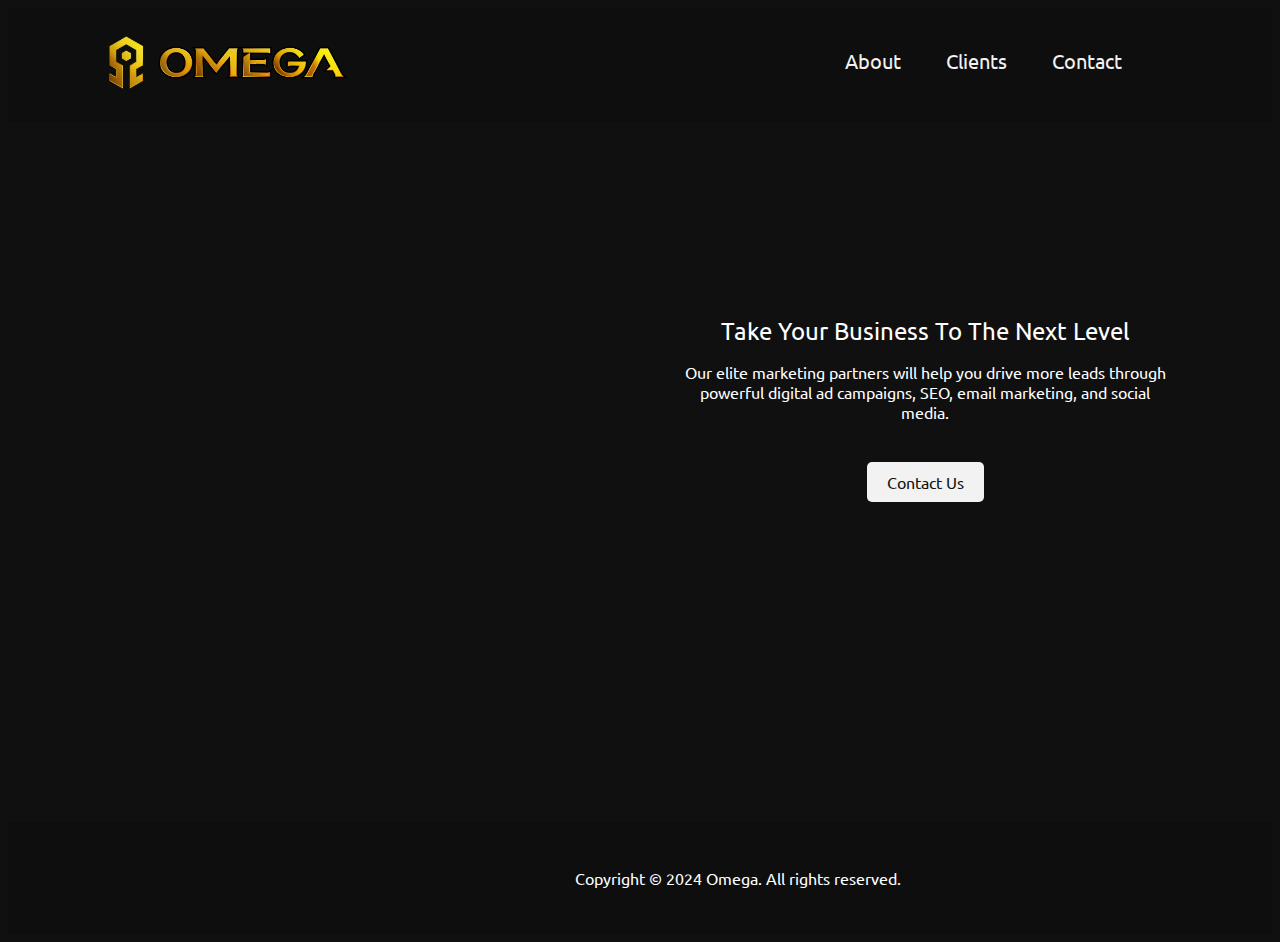
==== Pages/index.html @ 93f12dce "added all resources + pages, most of index.html done, outline for about.html done" ====
<!DOCTYPE html>
<html lang="en">
<head>
    <meta charset="UTF-8">
    <meta name="viewport" content="width=device-width, initial-scale=1.0">
    <link rel="stylesheet" href="../Styles/index.css">
    <meta name="description" content="Omega Marketing">
    <title>Omega Marketing</title>
</head>
<body>
    <div id="header">
        <header>
            <img src="../Assets/Logo.png" id="logo" alt="Omega Marketing Logo">
            <a href="contact.html" id="contactbutton1">Contact</a>
            <a href="clients.html">Clients</a>
            <a href="about.html">About</a>
        </header>
    </div>

    <main>
        <div id="content-container">
            <div id="video">
                <video src="../Assets/Video.mp4" autoplay muted></video>
            </div>
            <div id="text-content">
                <p id="semibig">Take Your Business To The Next Level</p>
                <p id="smaller">Our elite marketing partners will help you drive more leads through powerful digital ad campaigns, SEO, email marketing, and social media.</p>
                <a href="contact.html" id="contactbutton2">Contact Us</a>
            </div>
        </div>
    </main>

    <footer>
        <p id="bottomp">Copyright © 2024 Omega. All rights reserved.</p>
        <!-- put socials here -->
    </footer>
</body>
</html>
---- Styles/index.css ----
/* Font import */
@import url('https://fonts.googleapis.com/css2?family=Afacad+Flux:wght@100..1000&family=Roboto:ital,wght@0,100;0,300;0,400;0,500;0,700;0,900;1,100;1,300;1,400;1,500;1,700;1,900&family=Ubuntu:ital,wght@0,300;0,400;0,500;0,700;1,300;1,400;1,500;1,700&display=swap');

header {
    background-color: #0e0e0e;
    padding: 10px 50px;
}

p {
    color: white;
    font-family: Ubuntu;
    max-width: 600px;
    padding-left: 0; 
}

header a {
    float: right;
    color: #f2f2f2;
    text-align: center;
    padding-top: 30px;
    padding-right: 45px;
    text-decoration: none;
    font-size: 20px;
    font-family: Ubuntu;
}

#logo {
    width: 240px;
    height: 56px;
    padding-left: 50px;
    padding-top: 17px;
    padding-bottom: 17px;
}

#header {
    position: sticky;
    top: 0;
}

header a:hover {
    color: rgb(177, 173, 173);
}

header a.active {
    background-color: #fff700;
    color: white;
}

video {
    width: 440px;
    height: 440px;
    border-radius: 30px;
    overflow: hidden;
}

#video {
    padding-left: 10px;
    padding-right: 100px;
    padding-bottom: 100px;
    display: flex;
    align-items: center;
}

#contactbutton1 {
    padding-right: 100px;
}

body {
    display: flex;
    flex-direction: column;
    background-color: #101010;
}

footer {
    text-align: center;
    padding: 30px;
    background-color: #0e0e0e;
    color: #f2f2f2;
}

#content-container {
    display: flex;
    align-items: flex-start;
    justify-content: left;
    gap: 20px;
    padding: 60px 100px 100px;
}

#text-content {
    color: white;
    max-width: 600px;
    margin-top: 110px; 
    text-align: center;
}

#semibig {
    font-size: 24px;
    margin-bottom: 10px;
}

#smaller {
    font-size: 16px;
    margin-bottom: 20px;
}

#contactbutton2 {
    display: inline-block;
    padding: 10px 20px;
    background-color: #f2f2f2;
    color: #101010;
    text-decoration: none;
    border-radius: 5px;
    font-family: Ubuntu;
    font-size: 16px;
    margin-top: 20px; 
}

#contactbutton2:hover {
    background-color: #ffbf1c;
    color: #101010;
}
footer {
    justify-content: center;
    text-align: center;
}

#bottomp {
    padding-left: 400px;
}
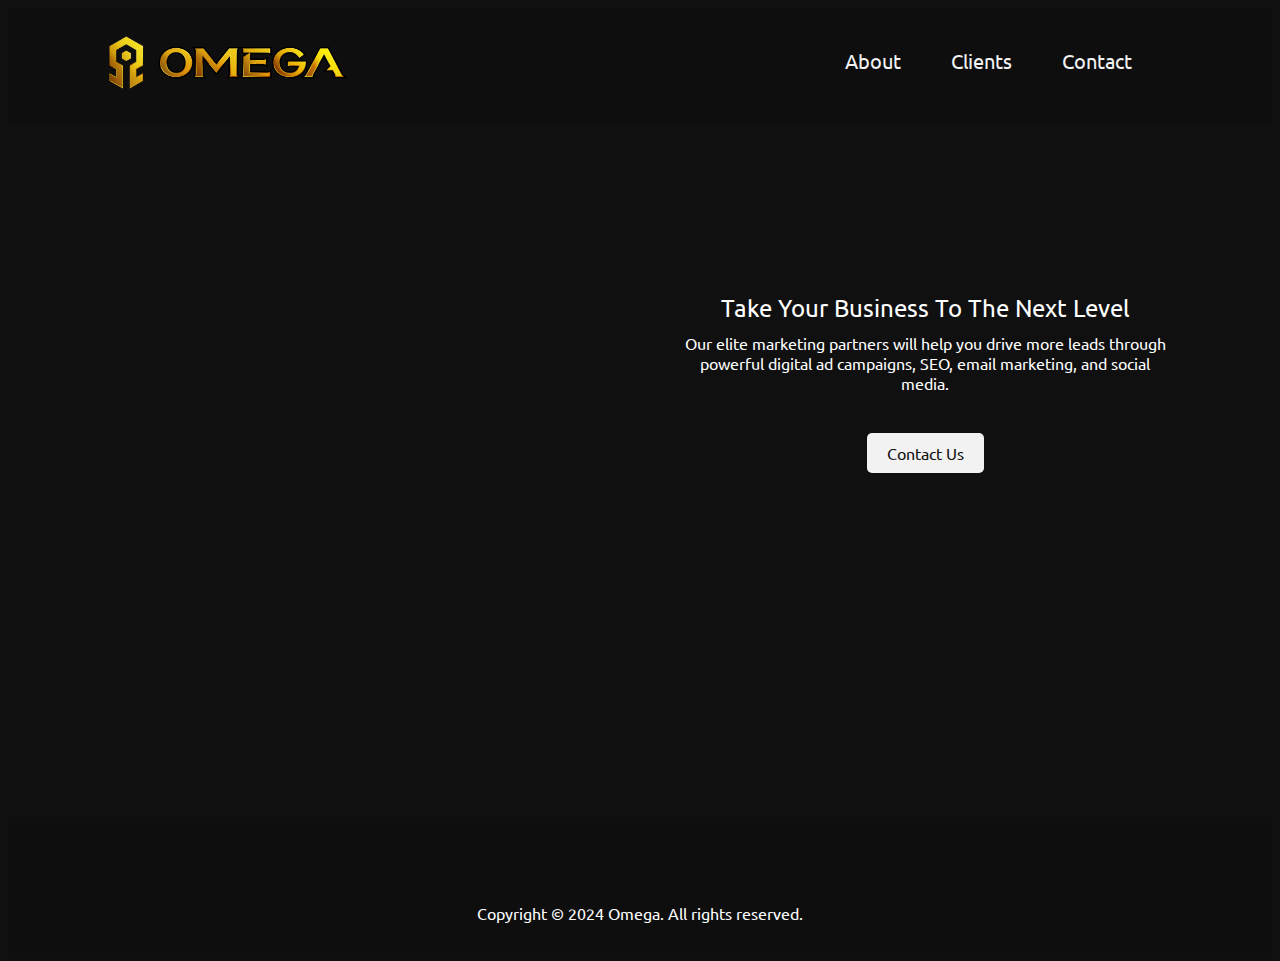
==== commit 36ef445d: "completed index and about pages" ====
--- a/Pages/index.html
+++ b/Pages/index.html
@@ -10,10 +10,15 @@
 <body>
     <div id="header">
         <header>
-            <img src="../Assets/Logo.png" id="logo" alt="Omega Marketing Logo">
-            <a href="contact.html" id="contactbutton1">Contact</a>
-            <a href="clients.html">Clients</a>
-            <a href="about.html">About</a>
+    
+            <a href="index.html" id="logo-link">
+                <img src="../Assets/Logo.png" id="logo" alt="Omega Marketing Logo">
+            </a>
+            <div id="acontainer">
+                <a href="about.html">About</a>
+                <a href="clients.html">Clients</a>
+                <a href="contact.html" id="contactbutton1">Contact</a>
+            </div>
         </header>
     </div>
 
--- a/Styles/index.css
+++ b/Styles/index.css
@@ -1,5 +1,5 @@
 /* Font import */
-@import url('https://fonts.googleapis.com/css2?family=Afacad+Flux:wght@100..1000&family=Roboto:ital,wght@0,100;0,300;0,400;0,500;0,700;0,900;1,100;1,300;1,400;1,500;1,700;1,900&family=Ubuntu:ital,wght@0,300;0,400;0,500;0,700;1,300;1,400;1,500;1,700&display=swap');
+@import url('https://fonts.googleapis.com/css2?family=Afacad+Flux:wght@100..1000&family=Roboto:ital,wght@0,100;0,300;0,400;0,500;0,700;0,900;1,100;1,300;1,400;1,500;1,700&family=Ubuntu:ital,wght@0,300;0,400;0,500;0,700;1,300;1,400;1,500;1,700&display=swap');
 
 header {
     background-color: #0e0e0e;
@@ -10,10 +10,22 @@
     color: white;
     font-family: Ubuntu;
     max-width: 600px;
-    padding-left: 0; 
+    text-align: center; 
+    margin: 0 auto; 
 }
 
 header a {
+    
+    color: #f2f2f2;
+    text-align: center;
+    padding-top: 30px;
+    padding-right: 45px;
+    text-decoration: none;
+    font-size: 20px;
+    font-family: Ubuntu;
+}
+
+#acontainer {
     float: right;
     color: #f2f2f2;
     text-align: center;
@@ -61,9 +73,7 @@
     align-items: center;
 }
 
-#contactbutton1 {
-    padding-right: 100px;
-}
+
 
 body {
     display: flex;
@@ -119,11 +129,27 @@
     background-color: #ffbf1c;
     color: #101010;
 }
+
 footer {
     justify-content: center;
     text-align: center;
 }
 
 #bottomp {
-    padding-left: 400px;
-}+    padding-top: 50px;
+}
+
+h2 {
+    color: rgb(255, 255, 255);
+    font-family: Ubuntu;
+    text-align: center;
+}
+
+
+li {
+    color: rgb(255, 255, 255);
+    font-family: Ubuntu;
+    text-align: center;
+    list-style-type: none;
+    margin-bottom: 10px;
+}
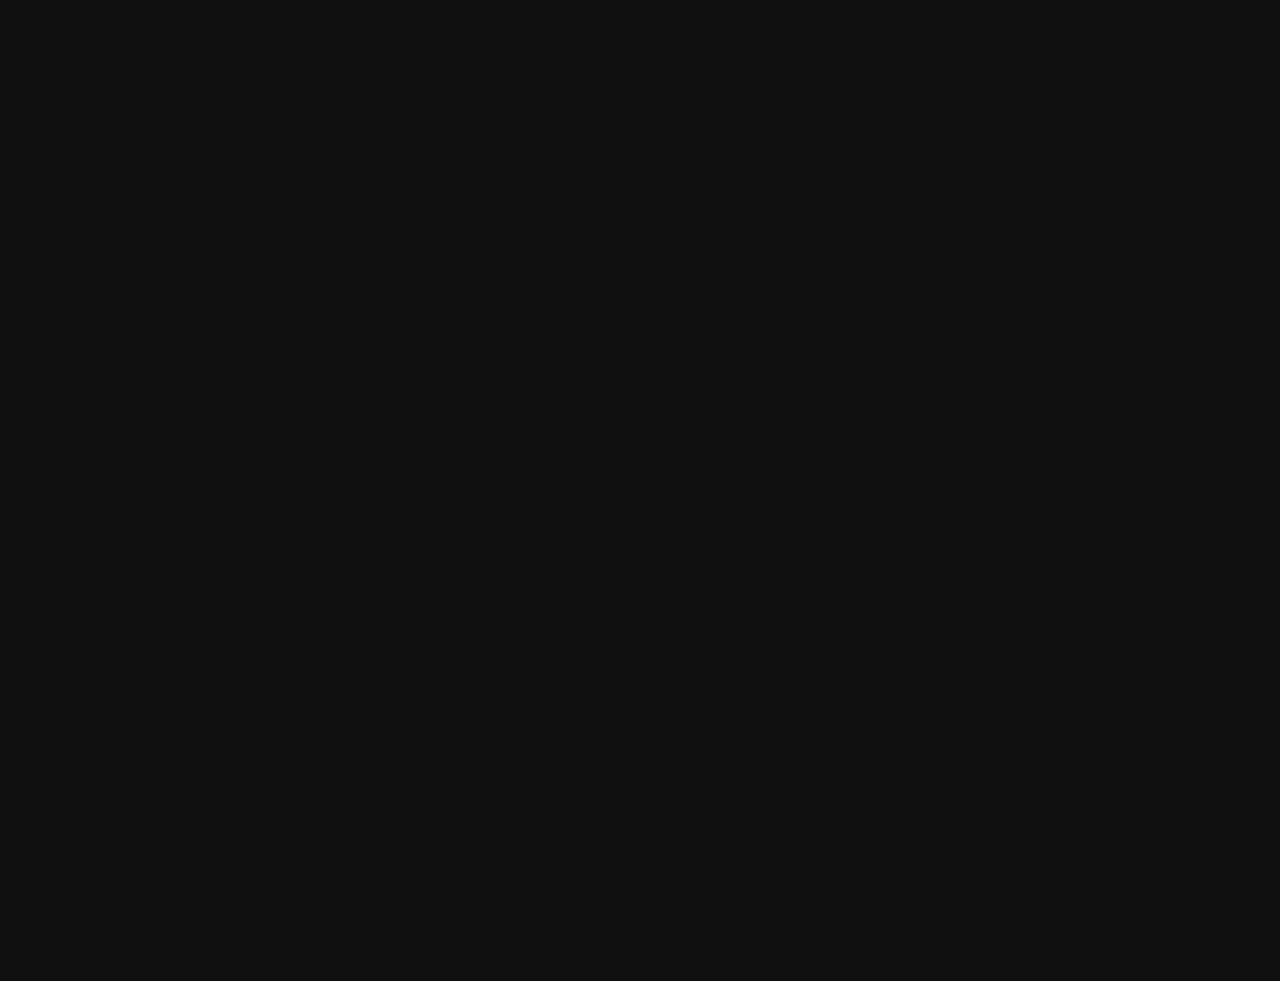
==== commit 75414ecc: "finished all except fontawesome" ====
--- a/Pages/index.html
+++ b/Pages/index.html
@@ -37,7 +37,9 @@
 
     <footer>
         <p id="bottomp">Copyright © 2024 Omega. All rights reserved.</p>
-        <!-- put socials here -->
+        <a href="github.com">
+            <i class="fa-brands fa-github"></i>
+        </a>
     </footer>
 </body>
 </html>
--- a/Styles/index.css
+++ b/Styles/index.css
@@ -23,6 +23,20 @@
     text-decoration: none;
     font-size: 20px;
     font-family: Ubuntu;
+    /* Slow fade in on color change */
+    transition: color 0.3s ease;
+    /* Slight size increase */
+
+}
+
+
+/* both of these make logo increase size on hover */
+#logo-link img{
+    transition: transform 0.3s ease;
+}
+
+#logo-link img:hover {
+    transform: scale(1.05);
 }
 
 #acontainer {
@@ -49,14 +63,13 @@
     top: 0;
 }
 
+/* When hovered with cursor, fades to grey & growa */
 header a:hover {
-    color: rgb(177, 173, 173);
-}
-
-header a.active {
-    background-color: #fff700;
-    color: white;
-}
+    color: #a3a3a3;
+    transform: font-size(1.05em);
+}
+
+
 
 video {
     width: 440px;
@@ -123,11 +136,19 @@
     font-family: Ubuntu;
     font-size: 16px;
     margin-top: 20px; 
-}
+    transition: background-color 0.3s ease, color 0.3s ease;
+    transition: transform 0.3s ease;
+}
+
+
+
+
+
 
 #contactbutton2:hover {
     background-color: #ffbf1c;
     color: #101010;
+    transform: scale(1.05);
 }
 
 footer {
@@ -139,6 +160,8 @@
     padding-top: 50px;
 }
 
+
+
 h2 {
     color: rgb(255, 255, 255);
     font-family: Ubuntu;
@@ -153,3 +176,100 @@
     list-style-type: none;
     margin-bottom: 10px;
 }
+
+
+  /* From lines 158 to 211, most was from a tutorial! */
+  /* Speed of slide */
+  @keyframes slide {
+    from {
+      transform: translateX(0);
+    }
+    to {
+      transform: translateX(-60%);
+    }
+  }
+  
+#clientsp {
+    padding-bottom: 50px;
+    padding-top: 20px;
+}
+
+  .logos {
+    overflow: hidden;
+    padding: 60px 0;
+    background: rgb(255, 255, 255);
+    white-space: nowrap;
+    position: relative;
+    
+  }
+  
+  .logos:before,
+  .logos:after {
+    position: absolute;
+    top: 0;
+    width: 250px;
+    height: 100%;
+    content: "";
+    z-index: 2;
+  }
+  
+  /* Creates a gradient */
+  .logos:before {
+    left: 0;
+    background: linear-gradient(to left, rgba(255, 255, 255, 0), #0e0e0e);
+  }
+  
+  .logos:after {
+    right: 0;
+    background: linear-gradient(to right, rgba(255, 255, 255, 0), #0e0e0e);
+  }
+  
+  
+  .logos-slide {
+    display: inline-block;
+    animation: 35s slide infinite linear;
+    
+  }
+  
+  .logos-slide img {
+    height: 50px;
+    margin: 0 40px;
+  }
+
+   
+  footer {
+    padding-top: 50px;
+  }
+
+    /* This is here to remove the JotForm watermark by hiding it */
+  #iframe-container {
+    max-height: 1000px; 
+    overflow: hidden;
+    position: relative;
+}
+
+
+
+
+
+
+/* Tutorial Followed! */
+
+body {
+    /* Everything under body starts with an opacity of 0. */   
+    opacity: 0;            
+    /* Do fadeIn */
+    animation: fadeIn 1s ease forwards;   
+  }
+  
+  /* In one second, take the opacity of body from 0 to 1 */
+  @keyframes fadeIn { 
+    from {
+      opacity: 0;
+    }
+    to {
+      opacity: 1;
+    }
+  }
+
+  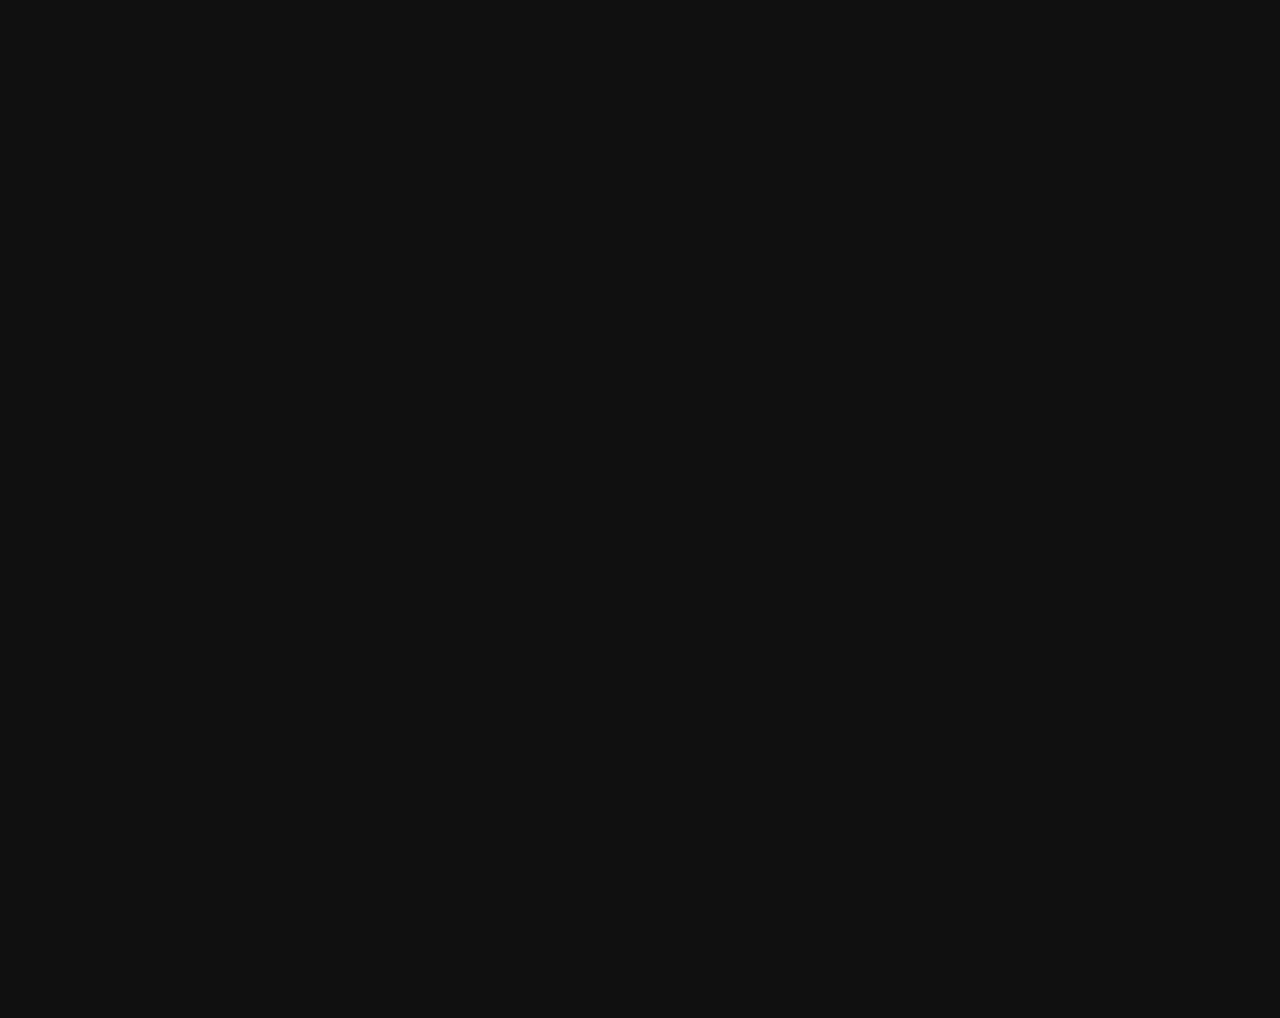
==== commit c8b68f33: "added css and html fontawesome icons + styles" ====
--- a/Pages/index.html
+++ b/Pages/index.html
@@ -3,6 +3,7 @@
 <head>
     <meta charset="UTF-8">
     <meta name="viewport" content="width=device-width, initial-scale=1.0">
+    <script src="https://kit.fontawesome.com/4664be65da.js" crossorigin="anonymous"></script>
     <link rel="stylesheet" href="../Styles/index.css">
     <meta name="description" content="Omega Marketing">
     <title>Omega Marketing</title>
@@ -37,9 +38,12 @@
 
     <footer>
         <p id="bottomp">Copyright © 2024 Omega. All rights reserved.</p>
-        <a href="github.com">
+        <a href="#">
             <i class="fa-brands fa-github"></i>
         </a>
-    </footer>
+        <a href="#">
+            <i class="fa-brands fa-instagram"></i>
+        </a>
+        </footer>
 </body>
 </html>
--- a/Styles/index.css
+++ b/Styles/index.css
@@ -272,4 +272,20 @@
     }
   }
 
+a {
+    text-decoration: none; 
+    outline: none;         
+}
+
+
+a i {
+    font-size: 2em; 
+    color: white;   
+    padding-right: 15px;
+}
+
+a i:hover {
+    color: grey;    
+}
+
   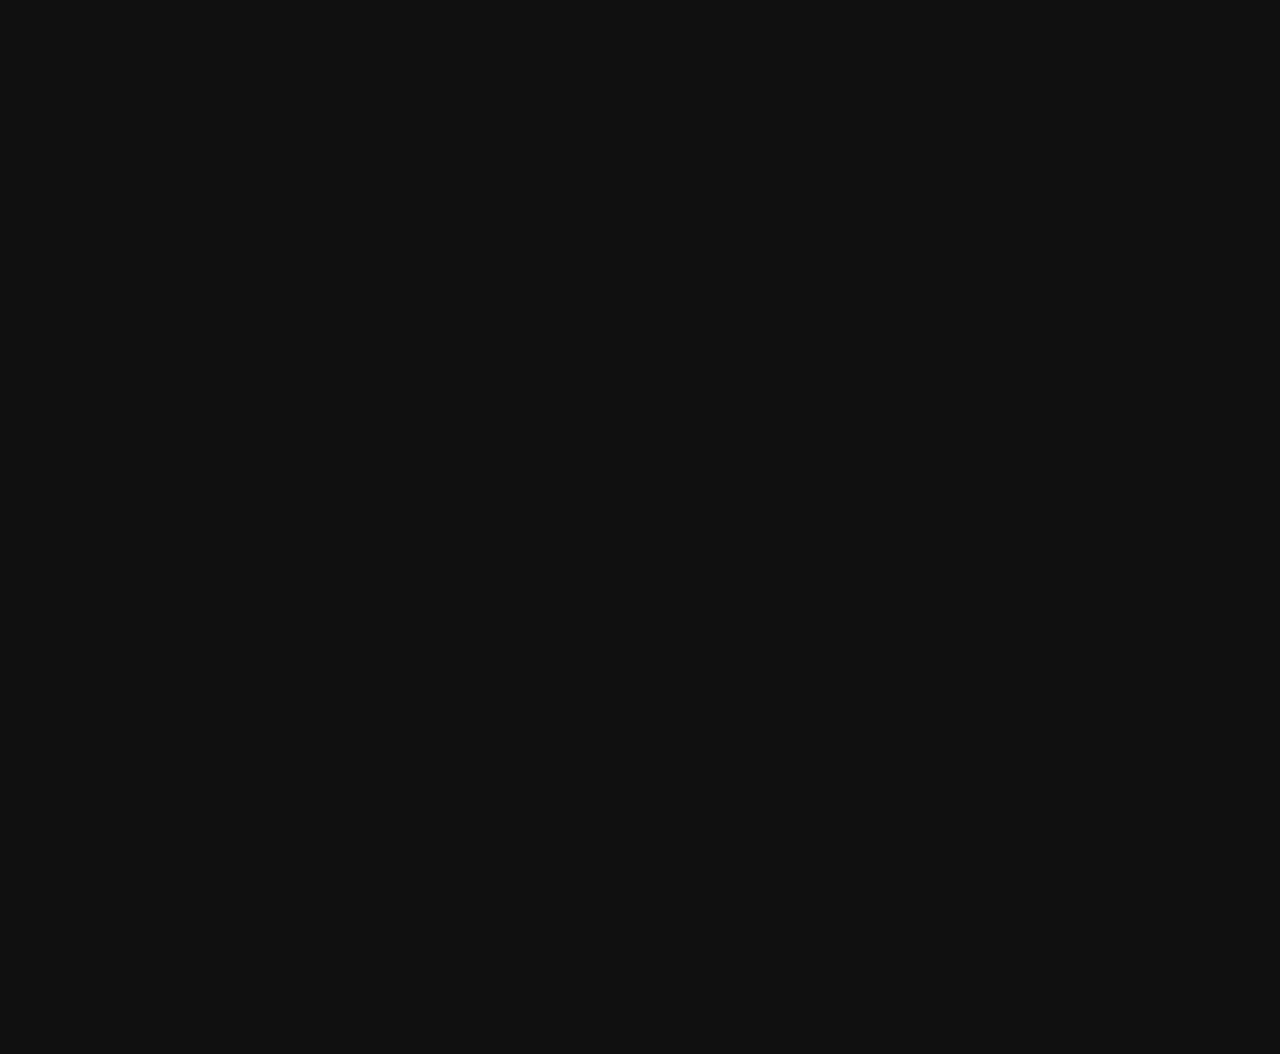
==== commit 354da5cc: "added br and hr to footer" ====
--- a/Pages/index.html
+++ b/Pages/index.html
@@ -37,6 +37,8 @@
     </main>
 
     <footer>
+        <br>
+        <hr>
         <p id="bottomp">Copyright © 2024 Omega. All rights reserved.</p>
         <a href="#">
             <i class="fa-brands fa-github"></i>
--- a/Styles/index.css
+++ b/Styles/index.css
@@ -281,7 +281,8 @@
 a i {
     font-size: 2em; 
     color: white;   
-    padding-right: 15px;
+    padding-right: 10px;
+    padding-top: 10px;
 }
 
 a i:hover {
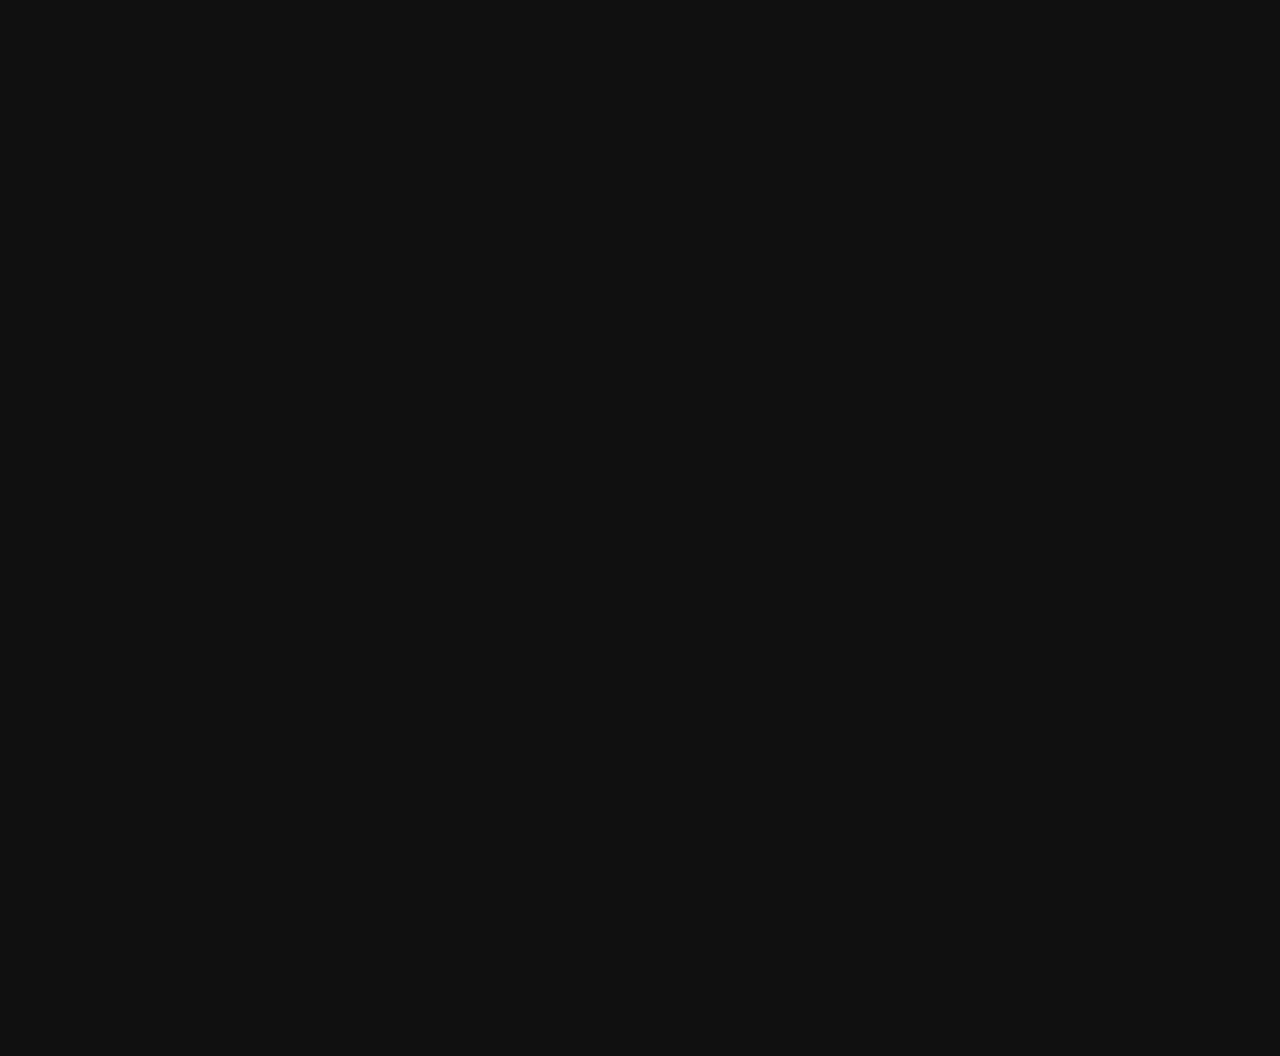
==== commit 9533a1b2: "added video border and wording" ====
--- a/Pages/index.html
+++ b/Pages/index.html
@@ -29,7 +29,7 @@
                 <video src="../Assets/Video.mp4" autoplay muted></video>
             </div>
             <div id="text-content">
-                <p id="semibig">Take Your Business To The Next Level</p>
+                <p id="semibig">Get Your Brand in Front of Your Dream Customers</p>
                 <p id="smaller">Our elite marketing partners will help you drive more leads through powerful digital ad campaigns, SEO, email marketing, and social media.</p>
                 <a href="contact.html" id="contactbutton2">Contact Us</a>
             </div>
--- a/Styles/index.css
+++ b/Styles/index.css
@@ -76,6 +76,7 @@
     height: 440px;
     border-radius: 30px;
     overflow: hidden;
+    border: 1px solid #ffbf1c;
 }
 
 #video {
@@ -117,8 +118,8 @@
 }
 
 #semibig {
-    font-size: 24px;
-    margin-bottom: 10px;
+    font-size: 40px;
+    margin-bottom: 20px;
 }
 
 #smaller {
